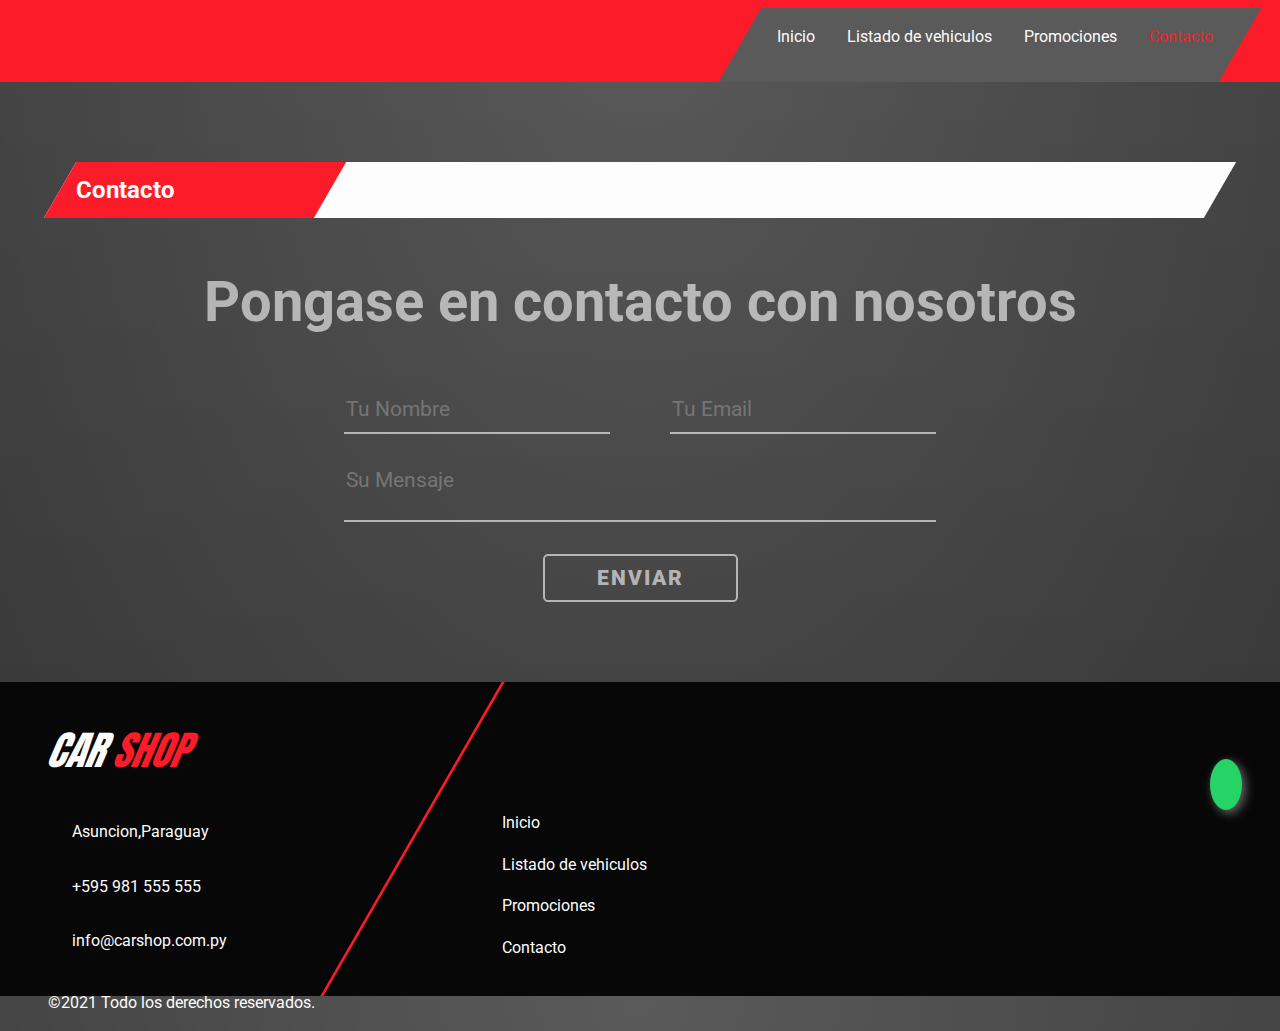
==== contacto.html @ c32739a7 "first commit" ====
<!DOCTYPE html>
<html lang="es">
<head>
    <meta charset="UTF-8">
    <meta http-equiv="X-UA-Compatible" content="IE=edge">
    <meta name="viewport" content="width=device-width, initial-scale=1.0">
        <!-- CSS -->
        <link rel="stylesheet" href="css/style.css" />
        <link rel="stylesheet" href="css/contact.css">

        <!-- FONTS -->
    
        <link rel="preconnect" href="https://fonts.gstatic.com" />
        <link
          href="https://fonts.googleapis.com/css2?family=Anton&family=Roboto:wght@400;900&display=swap"
          rel="stylesheet"
        />
    
        <!-- FONT AWESOME -->
        <link
          rel="stylesheet"
          href="https://cdnjs.cloudflare.com/ajax/libs/font-awesome/5.15.3/css/all.min.css"
          integrity="sha512-iBBXm8fW90+nuLcSKlbmrPcLa0OT92xO1BIsZ+ywDWZCvqsWgccV3gFoRBv0z+8dLJgyAHIhR35VZc2oM/gI1w=="
          crossorigin="anonymous"
        />
    <title>|Piston--Shop|</title>
</head>
<body>

    <header>
        <nav class="nav nav--contact">
          <ul class="nav__list">
            <li class="nav__item">
              <a href="index.html" class="nav__link">Inicio</a>
            </li>
            <li class="nav__item">
              <a href="#" class="nav__link">Listado de vehiculos</a>
            </li>
            <li class="nav__item">
              <a href="#" class="nav__link">Promociones</a>
            </li>
  
            <li class="nav__item">
              <a href="#" class="nav__link nav__link--current">Contacto</a>
            </li>
          </ul>
        </nav>
      </header>

      <section class="listSummary" id="home">
        
        <div class="line__title--container">
            <div class="line__title--wrapper">
              <h3 class="section__title section__title--list">Contacto</h3>
            </div>
          </div>
          <h1 class="section__title section__title--form">Pongase en contacto con nosotros</h1>
          <div class="form__contact--container">
              
              <form action="" class="form__contact">
                  <div class="form__inputs">
                      <div class="field__contact">
                  <label for="name" class="label-hidden">Nombre:</label>
                  <input type="text" placeholder="Tu Nombre" id="name">
                </div>
                <div class="field__contact">
                  <label for="email" class="label-hidden">Email:</label>
                  <input type="email" placeholder="Tu Email" id="email">
                </div>
                </div>
                <div class="field__contact field__contact--msg">
                  <label for="msg" class="label-hidden">Mensaje:</label>
                  <textarea placeholder="Su Mensaje" id="msg" ></textarea>
                </div>
                <div class="form___button--container">
                  <input class="btn btn--contact" type="button" value="Enviar">
                </div>
              </form>
          </div>
      </section>


      <footer>
        <div class="left__footer--container">
  
          <div class="logo__footer--container">
            <h1 class="logo logo--footer">
              CAR <span class="logo__red">SHOP</span>
            </h1>
          </div>
          <ul class="list__contact">
            <li class="item__contact">
              <i class="icon__footer fas fa-map-marker-alt"></i>Asuncion,Paraguay
            </li>
            <li class="item__contact">
              <i class="icon__footer fas fa-phone-alt"></i>+595 981 555 555
            </li>
            <li class="item__contact">
              <i class="icon__footer fas fa-envelope"></i>info@carshop.com.py
            </li>
          </ul>
          <div class="copyright--container">
            <p class="copyright__text">&copy2021 Todo los derechos reservados.</p>
          </div>
  
        </div>
  
        <div class="line__footer">
  
          <div class="right__footer--container">
  
            <div class="nav__footer--container">
              <ul class="nav__list list--footer">
                <li class="nav__item item--footer">
                  <a href="index.html" class="nav__link nav__link--footer">Inicio</a>
                </li>
                <li class="nav__item item--footer">
                  <a href="#" class="nav__link nav__link--footer"
                    >Listado de vehiculos</a
                  >
                </li>
                <li class="nav__item item--footer">
                  <a href="#" class="nav__link nav__link--footer">Promociones</a>
                </li>
  
                <li class="nav__item item--footer">
                  <a href="contacto.html" class="nav__link nav__link--footer">Contacto</a>
                </li>
              </ul>
            </div>
  
            <div class="social__media--container">
              <ul class="list--footer social__media--footer">
                <li class="item--footer social__media--item">
                  <a href="#" class="nav__link nav__link--footer"
                    ><i class="fab fa-facebook-square"></i
                  ></a>
                </li>
                <li class="item--footer social__media--item">
                  <a href="#" class="nav__link nav__link--footer"
                    ><i class="icon__footer--red fab fa-instagram-square"></i
                  ></a>
                </li>
                <li class="item--footer social__media--item">
                  <a href="#" class="nav__link nav__link--footer"
                    ><i class="fab fa-linkedin"></i
                  ></a>
                </li>
  
                <li class="item--footer social__media--item">
                  <a href="#" class="icon__footer--red nav__link nav__link--footer"
                    ><i class="fab fa-youtube-square"></i
                  ></a>
                </li>
              </ul>
            </div>
          </div>
        </div>
      </footer>
  
      <div class="popup__container--what">
        <i class="fab fa-whatsapp popup__icon--what"></i>
      </div>
</body>
</html>
---- css/style.css ----
*,
*::before,
*::after {
  box-sizing: border-box;
}

:root {
  --ff-primary: "Roboto", sans-serif;
  --ff-secondary: "Anton", sans-serif;

  --fw-reg: 400;
  --fw-bold: 900;
  --clr-dark-background: rgb(7, 7, 7);
  --clr-gray-background: rgb(90, 90, 90);
  --clr-light: #fdfdfd;
  --clr-form-contact:rgba(255, 255, 255, .6);
  --clr-dark: #0d0d0d;
  --clr-red: #fb1b29;
  --gradient-dark:linear-gradient(315deg, #000000 0%, #101010 74%);
  --fs-h1: 3rem;
  --fs-h2: 2.25rem;
  --fs-h3: 1.25rem;
  --fs-h4: 1.175rem;
  --fs-body: 1.125rem;
  --is-arrow: 1.1em;
  --bs-light: 0.25em 0.25em 0.75em rgba(255, 255, 255, 0.25),
    0.125em 0.125em 0.5em rgba(255, 255, 255, 0.2);
  --bs-dark: 0.25em 0.25em 0.75em rgba(0, 0, 0, 0.5),
    0.125em 0.125em 0.5em rgba(0, 0, 0, 0.25);
}

@media (min-width: 800px) {
  :root {
    --fs-h1: 3.5rem;
    --fs-h2: 3.75rem;
    --fs-h3: 1.5rem;
    --fs-h4: 1.25rem;
    --fs-body: 1rem;
    --is-arrow: 1.4em;
  }
}

/*General styles*/
html {
  scroll-behavior: smooth;
}

body {
  margin: 0;
  /* background-color: var(--clr-gray-background); */
  background: linear-gradient(
      to bottom,
      rgba(255, 255, 255, 0.15) 0%,
      rgba(0, 0, 0, 0.15) 100%
    ),
    radial-gradient(
        at top center,
        rgba(255, 255, 255, 0.4) 0%,
        rgba(0, 0, 0, 0.4) 120%
      )
      var(--clr-gray-background);
  background-blend-mode: multiply, multiply;

  color: var(--clr-light);
  font-family: var(--ff-primary);
  font-size: var(--fs-body);
  line-height: 1.6;
}
input[type='text'],
input[type='email'] ,
input[type='button'],
textarea{
  -webkit-appearance: none;
  -moz-appearance: none;
  font-family: inherit;
  font-size: 130%;
  width: 100%;
}
textarea{
  resize: none;
}
.label-hidden {
  border-width: 0 !important;
  clip: rect(1px, 1px, 1px, 1px) !important;
  height: 1px !important;
  overflow: hidden !important;
  padding: 0 !important;
  position: absolute !important;
  white-space: nowrap !important;
  width: 1px !important;
  display: none;
}
section {
  padding: 5em 3em;
  z-index: 10;
}

img {
  display: block;
  max-width: 100%;
}

strong {
  font-weight: var(--fw-bold);
}
a {
  color: inherit;
  text-decoration: none;
}

:focus {
  outline: 3px solid var(--clr-red);
  outline-offset: 3px;
}
.btn {
  display: inline-block;
  padding: 0.5em 2.5em;
  background: var(--clr-light);
  color: var(--clr-dark);
  text-decoration: none;
  cursor: pointer;
  font-size: 0.8rem;
  text-transform: uppercase;
  letter-spacing: 2px;
  font-weight: var(--fw-bold);
  transition: transform 200ms ease-in-out;
  border-radius: 0.4vw;
}
.btn:hover {
  transform: scale(1.1);
}

/*Letters*/

h1,
h2,
h3 {
  line-height: 1;
  margin: 0;
}

h1 {
  font-size: var(--fs-h1);
}
h2 {
  font-size: var(--fs-h2);
}
h3 {
  font-size: var(--fs-h3);
}
h4 {
  font-size: var(--fs-h4);
}

/* nav bar */
header {
  display: flex;
  justify-content: flex-end;
  padding: 0.5em 2.5em 0 0;
  background-color: var(--clr-red);
  align-items: flex-start;
}

.nav {
  display: flex;
  transform: translateX(100%);
  position: fixed;
  top: 0;
  bottom: 0;
  left: 0;
  right: 0;
  z-index: 100;
}

.nav,
.nav__list {
  list-style: none;
  display: flex;
  height: 100%;
  flex-direction: column;
  justify-content: space-evenly;
  align-items: center;
  margin: 0;
  padding: 0;
}
.nav__link {
  color: inherit;
  font-weight: var(--fw-bold);
  font-size: var(--fs-h2);
  text-decoration: none;
}

.nav__link:hover {
  opacity: 0.8;
}
.nav__link--current{
  color:var(--clr-red);
}

/*logo intro*/
.intro {
  background-color: var(--clr-dark-background);
background-image: var(--gradient-dark);
  height: 100vh;
}
.section__logo--intro {
  
  max-width: 500px;
  margin: 0 auto;
}
/*filters*/
.icon__filter--wrapper:hover{
  background-color:var(--clr-red);
  transform: scale(1.1,1.1) skewX(-30deg);
}
.icon__container:hover{
  
  color: var(--clr-red);
}


/*list vehicles*/

.car__list--container {
  display: grid;
  grid-template-columns: repeat(auto-fill, minmax(220px, 1fr));
  gap: 2rem;
  margin: 2em 0;
}

/*vehicle cards*/

.car__individual--container {
  background-color: var(--clr-light);
  box-shadow: var(--bs-dark);
  color: var(--clr-dark);
  margin: 0 auto;
  /* max-width: 400px; */
}
.car__img{
  min-height: 303px;
  object-fit: cover;
}
.car__individual--wrapper {
  display: flex;
  align-items: center;
  justify-content: space-between;
}
.car__individual--data {
  margin-left: 1em;
  display: flex;
  align-items: center;
  justify-content: space-around;
}
.car__individual--text {
  margin-left: 1em;
}
.car__individual--title {
  margin-top: 0.5em;
  margin-bottom: 0;
}
.car__individual--subtitle {
  color: var(--clr-gray-background);
  margin-top: 0;
}
.icon__card {
  padding: 0.3em;
  font-size: 1.25rem;
}

.icon__card--category {
  background-color: var(--clr-red);
  border-radius: 50%;
  color: var(--clr-light);
}
.icon__card--arrow {
  color: var(--clr-gray-background);
}

.car__individual--arrow {
  margin-right: 1em;
}

/*Popup whatsapp*/
.popup__container--what {
  position: fixed;
  box-shadow: var(--bs-light);
  border-radius: 100%;
  background-color: #25d366;
  right: 3%;
  bottom: 10%;
  z-index: 100;
  transition: background-color 1s linear;
}
.popup__icon--what {
  font-size: 2em;
  color: var(--clr-light);
  padding: 0.5em;
}
.popup__container--what:hover {
  background-color: #259366;
}

@media (min-width: 600px) {
  .nav-toggle {
    display: none;
  }
  .nav {
    position: relative;
    transform: translateX(0);
    background-image:var(--gradient-dark);
    transform: skewX(-30deg);
    padding: 1em;
  }
  .nav__list {
    flex-direction: row;
  }
  .nav__link {
    transform: skew(30deg);
    font-weight: var(--fw-reg);
    font-size: 1em;
    margin: 0 1em;
    margin-bottom: 1em;
    display: inline-block;
  }

  .logo {
    font-family: var(--ff-secondary);
    font-style: italic;
    transform: skewX(-10deg);
    font-weight: var(--fw-reg);
  }
  .logo--intro {
    font-size: 4.5rem;
    text-align: center;
  }
  .logo__red {
    color: var(--clr-red);
  }
  .section__subtitle--intro {
    margin: 1em 0 2.5em 0;
    text-align: center;
  }
  .filter__container--intro {
    display: flex;
    margin: 0 auto;
    width: 60%;
    justify-content: space-between;
    align-items: center;
    text-align: center;
  }
  .filter__line--intro {
    width: 30%;
    height: 2px;
    background-color: var(--clr-light);
  }

  .icons__container--intro {
    display: flex;
    justify-content: space-evenly;
  }

  .icon__filter--wrapper {
    box-shadow: var(--bs-light);
    padding: 1em;
    transform: skewX(-30deg);
    background-color: var(--clr-light);
    text-align: center;
    width: 100%;
    transition: transform 0.5s cubic-bezier(1, 0.43, 0.66, 1.29), background-color 0.5s linear;
    
    ;
  }
  .icon__container {
    width: 15%;
  }
  .icon__filter {
    transform: skewX(30deg);

    color: var(--clr-dark);
    font-size: 3rem;
  }
  .icon__title {
    text-align: center;
    margin-top: 0.5em;
  }

  .line__title--container {
    transform: skewX(-30deg);
    width: 98%;
    margin: 0 auto;
    background-color: var(--clr-light);
  }
  .line__title--wrapper {
    width: fit-content;
    background-color: var(--clr-red);
    min-width: 270px;
    padding: 1em;
  }
  .section__title--list {
    transform: skewX(30deg);
  }

  /*car list*/

  .car__list--container {
    grid-template-columns: repeat(auto-fill, minmax(350px, 1fr));
  }

  /*footer*/
  footer {
 
/* background-image: linear-gradient(135deg, #1a1a1a 0%, #070707 100%); */

     background-color: var(--clr-dark-background); 
    display: flex;
    justify-content: space-between;
    padding: 3em 3em 1em 3em;
    min-height: 300px;
  }

  .logo--footer {
    font-size: 2.5rem;
    margin-bottom: 1em;
  }
  .left__footer--container {
    display: flex;
    flex-direction: column;
    justify-content: space-between;
    height: 250px;
    flex-grow: 1;
  }
  .list__contact {
    list-style: none;
    display: flex;
    flex-direction: column;
    justify-content: space-between;
    margin: 0;
    padding: 0;
  }
  .item__contact {
    margin-bottom: 1em;
  }
  .icon__footer {
    margin-right: 1em;
    font-size: 1.5rem;
  }
  .line__footer {
    transform: skewX(-30deg);
    border-left: 3px var(--clr-red) solid;
    margin: -3em 0 -1em 0;
    position: relative;
    right: 2.7em;
    flex-grow: 2;
  }

  .right__footer--container {
    margin-top: 0em;
    transform: skewX(30deg);
    display: flex;
    justify-content: space-evenly;
    padding-top: 8em;
    width: 90%;
  }

  .list--footer {
    flex-direction: column;
    list-style: none;
    justify-content: flex-start;
    align-items: flex-start;
  }
  .nav__link--footer {
    transform: skewX(0deg);
  }
  .social__media--footer{
    
    list-style: none;
    display: flex;
    height: 100%;
    flex-direction: row;
    justify-content: space-evenly;
    align-items: center;
    margin: 0;
    padding: 0;
  }
  .social__media--item {
    font-size: 2.5rem;
  }
  .icon__footer--red{
    color:var(--clr-red);
  }
}
---- css/contact.css ----
.nav--contact{
    background-image: none;
    background-color: var(--clr-gray-background);
}
.section__title--form{
    text-align: center;
    margin:1em 0;
    color: var(--clr-form-contact);
}

.form__contact--container{ 
    margin-top:3em 
    
}
.form__contact{
    display: flex;
    flex-direction: column;
    align-items: center;
    justify-content: center;
    width: 50%;
    margin:0 auto;
    /* height: 25em; */
    
}
.form__inputs,
.form__msg{
   display: flex;
   width: 100%;
}
.form__inputs{
    justify-content: space-between;
}

.field__contact{
    width:45%;
    height: 3em;
}
.field__contact--msg{
    margin-top: 2em;
    justify-content: center;
    width: 100%;
    height: 3.5em;
}
.field__contact input,
.field__contact textarea{
    border  : none;
    color:var(--clr-light);
    margin  : 0;
    width   : 100%;
    height: 100%;
    background : none;
    border-bottom:2px solid var(--clr-form-contact);
}
.form___button--container{
    margin-top: 2em;
}
.btn--contact{
    background-color: transparent;
    border:2px solid var(--clr-form-contact);
    color:var(--clr-form-contact);
}
.btn--contact:hover,
.field__contact input:hover,
.field__contact textarea:hover,
.field__contact--msg:hover,.btn--contact:focus,
.field__contact input:focus,
.field__contact textarea:focus,
.field__contact--msg:focus{
    border-color: rgba(255, 255, 255, 1);
    outline: 0;
    outline-offset: 0;
}
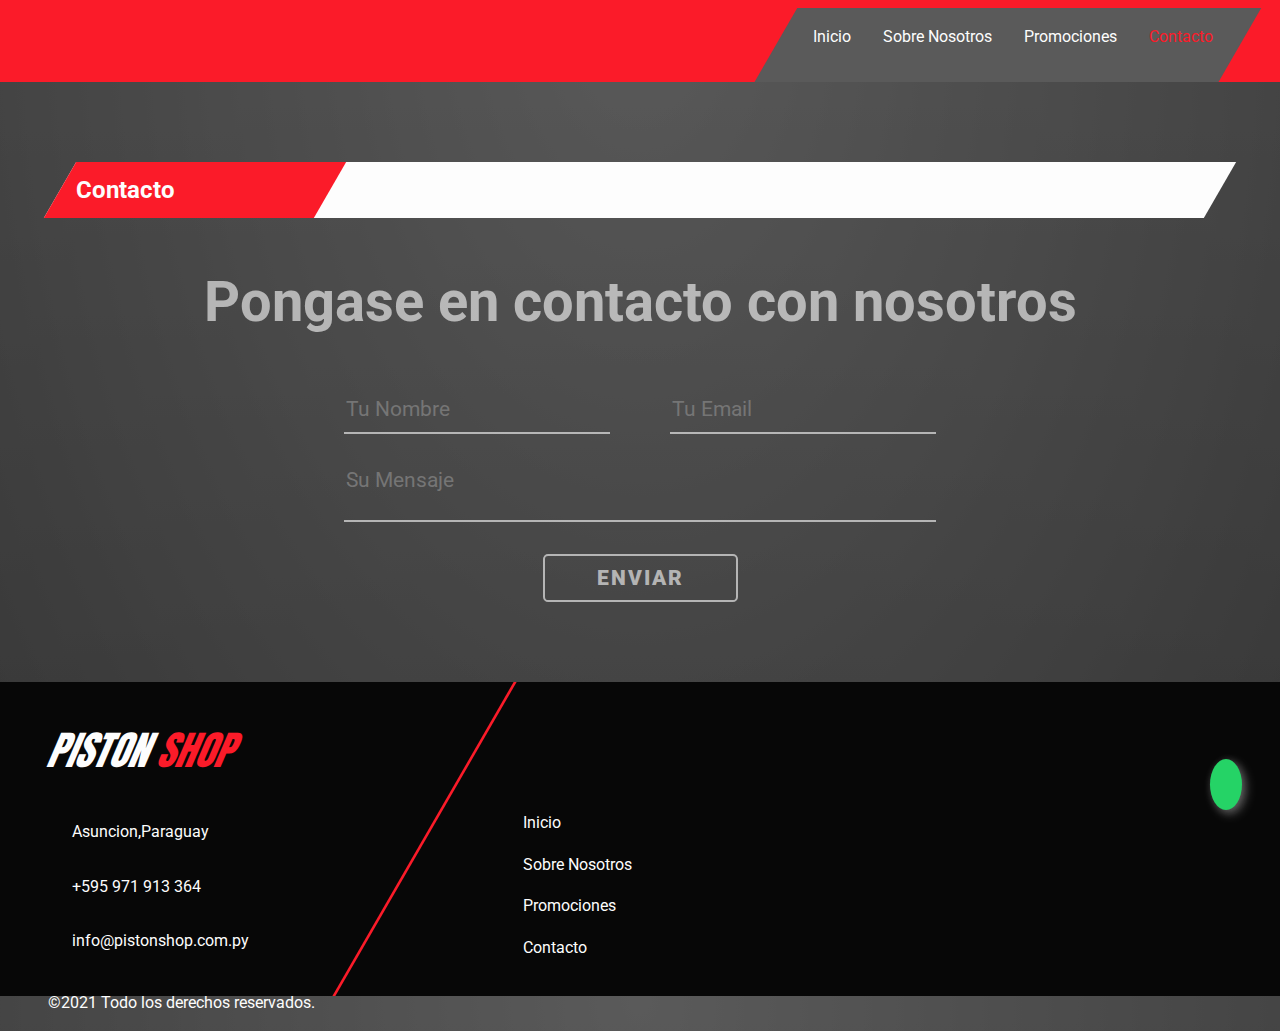
==== commit ed7a4f77: "add effects in cart on hover" ====
--- a/contacto.html
+++ b/contacto.html
@@ -1,165 +1,174 @@
 <!DOCTYPE html>
 <html lang="es">
-<head>
-    <meta charset="UTF-8">
-    <meta http-equiv="X-UA-Compatible" content="IE=edge">
-    <meta name="viewport" content="width=device-width, initial-scale=1.0">
-        <!-- CSS -->
-        <link rel="stylesheet" href="css/style.css" />
-        <link rel="stylesheet" href="css/contact.css">
+  <head>
+    <meta charset="UTF-8" />
+    <meta http-equiv="X-UA-Compatible" content="IE=edge" />
+    <meta name="viewport" content="width=device-width, initial-scale=1.0" />
+    <!-- CSS -->
+    <link rel="stylesheet" href="css/style.css" />
+    <link rel="stylesheet" href="css/contact.css" />
 
-        <!-- FONTS -->
-    
-        <link rel="preconnect" href="https://fonts.gstatic.com" />
-        <link
-          href="https://fonts.googleapis.com/css2?family=Anton&family=Roboto:wght@400;900&display=swap"
-          rel="stylesheet"
-        />
-    
-        <!-- FONT AWESOME -->
-        <link
-          rel="stylesheet"
-          href="https://cdnjs.cloudflare.com/ajax/libs/font-awesome/5.15.3/css/all.min.css"
-          integrity="sha512-iBBXm8fW90+nuLcSKlbmrPcLa0OT92xO1BIsZ+ywDWZCvqsWgccV3gFoRBv0z+8dLJgyAHIhR35VZc2oM/gI1w=="
-          crossorigin="anonymous"
-        />
+    <!-- FONTS -->
+
+    <link rel="preconnect" href="https://fonts.gstatic.com" />
+    <link
+      href="https://fonts.googleapis.com/css2?family=Anton&family=Roboto:wght@400;900&display=swap"
+      rel="stylesheet"
+    />
+
+    <!-- FONT AWESOME -->
+    <link
+      rel="stylesheet"
+      href="https://cdnjs.cloudflare.com/ajax/libs/font-awesome/5.15.3/css/all.min.css"
+      integrity="sha512-iBBXm8fW90+nuLcSKlbmrPcLa0OT92xO1BIsZ+ywDWZCvqsWgccV3gFoRBv0z+8dLJgyAHIhR35VZc2oM/gI1w=="
+      crossorigin="anonymous"
+    />
     <title>|Piston--Shop|</title>
-</head>
-<body>
+  </head>
+  <body>
+    <header>
+      <nav class="nav nav--contact">
+        <ul class="nav__list">
+          <li class="nav__item">
+            <a href="index.html" class="nav__link">Inicio</a>
+          </li>
+          <li class="nav__item">
+            <a href="#" class="nav__link">Sobre Nosotros</a>
+          </li>
+          <li class="nav__item">
+            <a href="#" class="nav__link">Promociones</a>
+          </li>
 
-    <header>
-        <nav class="nav nav--contact">
-          <ul class="nav__list">
-            <li class="nav__item">
-              <a href="index.html" class="nav__link">Inicio</a>
-            </li>
-            <li class="nav__item">
-              <a href="#" class="nav__link">Listado de vehiculos</a>
-            </li>
-            <li class="nav__item">
-              <a href="#" class="nav__link">Promociones</a>
-            </li>
-  
-            <li class="nav__item">
-              <a href="#" class="nav__link nav__link--current">Contacto</a>
-            </li>
-          </ul>
-        </nav>
-      </header>
+          <li class="nav__item">
+            <a href="contacto.html" class="nav__link nav__link--current"
+              >Contacto</a
+            >
+          </li>
+        </ul>
+      </nav>
+    </header>
 
-      <section class="listSummary" id="home">
-        
-        <div class="line__title--container">
-            <div class="line__title--wrapper">
-              <h3 class="section__title section__title--list">Contacto</h3>
+    <section class="listSummary" id="home">
+      <div class="line__title--container">
+        <div class="line__title--wrapper">
+          <h3 class="section__title section__title--list">Contacto</h3>
+        </div>
+      </div>
+      <h1 class="section__title section__title--form">
+        Pongase en contacto con nosotros
+      </h1>
+      <div class="form__contact--container">
+        <form action="" class="form__contact">
+          <div class="form__inputs">
+            <div class="field__contact">
+              <label for="name" class="label-hidden">Nombre:</label>
+              <input type="text" placeholder="Tu Nombre" id="name" />
+            </div>
+            <div class="field__contact">
+              <label for="email" class="label-hidden">Email:</label>
+              <input type="email" placeholder="Tu Email" id="email" />
             </div>
           </div>
-          <h1 class="section__title section__title--form">Pongase en contacto con nosotros</h1>
-          <div class="form__contact--container">
-              
-              <form action="" class="form__contact">
-                  <div class="form__inputs">
-                      <div class="field__contact">
-                  <label for="name" class="label-hidden">Nombre:</label>
-                  <input type="text" placeholder="Tu Nombre" id="name">
-                </div>
-                <div class="field__contact">
-                  <label for="email" class="label-hidden">Email:</label>
-                  <input type="email" placeholder="Tu Email" id="email">
-                </div>
-                </div>
-                <div class="field__contact field__contact--msg">
-                  <label for="msg" class="label-hidden">Mensaje:</label>
-                  <textarea placeholder="Su Mensaje" id="msg" ></textarea>
-                </div>
-                <div class="form___button--container">
-                  <input class="btn btn--contact" type="button" value="Enviar">
-                </div>
-              </form>
+          <div class="field__contact field__contact--msg">
+            <label for="msg" class="label-hidden">Mensaje:</label>
+            <textarea placeholder="Su Mensaje" id="msg"></textarea>
           </div>
-      </section>
+          <div class="form___button--container">
+            <input class="btn btn--contact" type="button" value="Enviar" />
+          </div>
+        </form>
+      </div>
+    </section>
 
+    <footer>
+      <div class="left__footer--container">
+        <div class="logo__footer--container">
+          <h1 class="logo logo--footer">
+            PISTON <span class="logo__red">SHOP</span>
+          </h1>
+        </div>
+        <ul class="list__contact">
+          <li class="item__contact">
+            <i class="icon__footer fas fa-map-marker-alt"></i>Asuncion,Paraguay
+          </li>
+          <li class="item__contact">
+            <i class="icon__footer fas fa-phone-alt"></i>+595 971 913 364
+          </li>
+          <li class="item__contact">
+            <i class="icon__footer fas fa-envelope"></i>info@pistonshop.com.py
+          </li>
+        </ul>
+        <div class="copyright--container">
+          <p class="copyright__text">&copy2021 Todo los derechos reservados.</p>
+        </div>
+      </div>
 
-      <footer>
-        <div class="left__footer--container">
-  
-          <div class="logo__footer--container">
-            <h1 class="logo logo--footer">
-              CAR <span class="logo__red">SHOP</span>
-            </h1>
+      <div class="line__footer">
+        <div class="right__footer--container">
+          <div class="nav__footer--container">
+            <ul class="nav__list list--footer">
+              <li class="nav__item item--footer">
+                <a href="index.html" class="nav__link nav__link--footer"
+                  >Inicio</a
+                >
+              </li>
+              <li class="nav__item item--footer">
+                <a href="#" class="nav__link nav__link--footer"
+                  >Sobre Nosotros</a
+                >
+              </li>
+              <li class="nav__item item--footer">
+                <a href="#" class="nav__link nav__link--footer">Promociones</a>
+              </li>
+
+              <li class="nav__item item--footer">
+                <a href="contacto.html" class="nav__link nav__link--footer"
+                  >Contacto</a
+                >
+              </li>
+            </ul>
           </div>
-          <ul class="list__contact">
-            <li class="item__contact">
-              <i class="icon__footer fas fa-map-marker-alt"></i>Asuncion,Paraguay
-            </li>
-            <li class="item__contact">
-              <i class="icon__footer fas fa-phone-alt"></i>+595 981 555 555
-            </li>
-            <li class="item__contact">
-              <i class="icon__footer fas fa-envelope"></i>info@carshop.com.py
-            </li>
-          </ul>
-          <div class="copyright--container">
-            <p class="copyright__text">&copy2021 Todo los derechos reservados.</p>
-          </div>
-  
-        </div>
-  
-        <div class="line__footer">
-  
-          <div class="right__footer--container">
-  
-            <div class="nav__footer--container">
-              <ul class="nav__list list--footer">
-                <li class="nav__item item--footer">
-                  <a href="index.html" class="nav__link nav__link--footer">Inicio</a>
-                </li>
-                <li class="nav__item item--footer">
-                  <a href="#" class="nav__link nav__link--footer"
-                    >Listado de vehiculos</a
-                  >
-                </li>
-                <li class="nav__item item--footer">
-                  <a href="#" class="nav__link nav__link--footer">Promociones</a>
-                </li>
-  
-                <li class="nav__item item--footer">
-                  <a href="contacto.html" class="nav__link nav__link--footer">Contacto</a>
-                </li>
-              </ul>
-            </div>
-  
-            <div class="social__media--container">
-              <ul class="list--footer social__media--footer">
-                <li class="item--footer social__media--item">
-                  <a href="#" class="nav__link nav__link--footer"
-                    ><i class="fab fa-facebook-square"></i
-                  ></a>
-                </li>
-                <li class="item--footer social__media--item">
-                  <a href="#" class="nav__link nav__link--footer"
-                    ><i class="icon__footer--red fab fa-instagram-square"></i
-                  ></a>
-                </li>
-                <li class="item--footer social__media--item">
-                  <a href="#" class="nav__link nav__link--footer"
-                    ><i class="fab fa-linkedin"></i
-                  ></a>
-                </li>
-  
-                <li class="item--footer social__media--item">
-                  <a href="#" class="icon__footer--red nav__link nav__link--footer"
-                    ><i class="fab fa-youtube-square"></i
-                  ></a>
-                </li>
-              </ul>
-            </div>
+
+          <div class="social__media--container">
+            <ul class="list--footer social__media--footer">
+              <li class="item--footer social__media--item">
+                <a href="#" class="nav__link nav__link--footer">
+                  <i class="fab fa-facebook-square"></i
+                ></a>
+              </li>
+              <li class="item--footer social__media--item">
+                <a
+                  href="https://www.instagram.com/pistonshoppy/"
+                  class="nav__link nav__link--footer"
+                  target="_blank"
+                >
+                  <i class="icon__footer--red fab fa-instagram-square"></i
+                ></a>
+              </li>
+              <li class="item--footer social__media--item">
+                <a href="#" class="nav__link nav__link--footer">
+                  <i class="fab fa-linkedin"></i
+                ></a>
+              </li>
+
+              <li class="item--footer social__media--item">
+                <a
+                  href="#"
+                  class="icon__footer--red nav__link nav__link--footer"
+                >
+                  <i class="fab fa-youtube-square"></i
+                ></a>
+              </li>
+            </ul>
           </div>
         </div>
-      </footer>
-  
-      <div class="popup__container--what">
+      </div>
+    </footer>
+
+    <div class="popup__container--what">
+      <a href="https://wa.link/f20575" target="_blank">
         <i class="fab fa-whatsapp popup__icon--what"></i>
-      </div>
-</body>
-</html>+      </a>
+    </div>
+  </body>
+</html>
--- a/css/style.css
+++ b/css/style.css
@@ -13,10 +13,10 @@
   --clr-dark-background: rgb(7, 7, 7);
   --clr-gray-background: rgb(90, 90, 90);
   --clr-light: #fdfdfd;
-  --clr-form-contact:rgba(255, 255, 255, .6);
+  --clr-form-contact: rgba(255, 255, 255, 0.6);
   --clr-dark: #0d0d0d;
   --clr-red: #fb1b29;
-  --gradient-dark:linear-gradient(315deg, #000000 0%, #101010 74%);
+  --gradient-dark: linear-gradient(315deg, #000000 0%, #101010 74%);
   --fs-h1: 3rem;
   --fs-h2: 2.25rem;
   --fs-h3: 1.25rem;
@@ -27,6 +27,8 @@
     0.125em 0.125em 0.5em rgba(255, 255, 255, 0.2);
   --bs-dark: 0.25em 0.25em 0.75em rgba(0, 0, 0, 0.5),
     0.125em 0.125em 0.5em rgba(0, 0, 0, 0.25);
+  --bs-dark-hover: 0.25em 0.25em 0.75em rgba(0, 0, 0, 0.85),
+    0.125em 0.125em 0.5em rgba(0, 0, 0, 1);
 }
 
 @media (min-width: 800px) {
@@ -47,7 +49,6 @@
 
 body {
   margin: 0;
-  /* background-color: var(--clr-gray-background); */
   background: linear-gradient(
       to bottom,
       rgba(255, 255, 255, 0.15) 0%,
@@ -66,30 +67,22 @@
   font-size: var(--fs-body);
   line-height: 1.6;
 }
-input[type='text'],
-input[type='email'] ,
-input[type='button'],
-textarea{
+
+input[type="text"],
+input[type="email"],
+input[type="button"],
+textarea {
   -webkit-appearance: none;
   -moz-appearance: none;
   font-family: inherit;
   font-size: 130%;
   width: 100%;
 }
-textarea{
+
+textarea {
   resize: none;
 }
-.label-hidden {
-  border-width: 0 !important;
-  clip: rect(1px, 1px, 1px, 1px) !important;
-  height: 1px !important;
-  overflow: hidden !important;
-  padding: 0 !important;
-  position: absolute !important;
-  white-space: nowrap !important;
-  width: 1px !important;
-  display: none;
-}
+
 section {
   padding: 5em 3em;
   z-index: 10;
@@ -129,6 +122,17 @@
 .btn:hover {
   transform: scale(1.1);
 }
+.label-hidden {
+  border-width: 0 !important;
+  clip: rect(1px, 1px, 1px, 1px) !important;
+  height: 1px !important;
+  overflow: hidden !important;
+  padding: 0 !important;
+  position: absolute !important;
+  white-space: nowrap !important;
+  width: 1px !important;
+  display: none;
+}
 
 /*Letters*/
 
@@ -193,31 +197,29 @@
 .nav__link:hover {
   opacity: 0.8;
 }
-.nav__link--current{
-  color:var(--clr-red);
+.nav__link--current {
+  color: var(--clr-red);
 }
 
 /*logo intro*/
+
 .intro {
   background-color: var(--clr-dark-background);
-background-image: var(--gradient-dark);
+  background-image: var(--gradient-dark);
   height: 100vh;
 }
 .section__logo--intro {
-  
   max-width: 500px;
   margin: 0 auto;
 }
+
 /*filters*/
-.icon__filter--wrapper:hover{
-  background-color:var(--clr-red);
-  transform: scale(1.1,1.1) skewX(-30deg);
-}
-.icon__container:hover{
-  
+.icon__filter--wrapper:hover {
+  background-color: var(--clr-red);
+}
+.icon__container:hover {
   color: var(--clr-red);
 }
-
 
 /*list vehicles*/
 
@@ -228,18 +230,25 @@
   margin: 2em 0;
 }
 
-/*vehicle cards*/
+/*vehicle card*/
 
 .car__individual--container {
   background-color: var(--clr-light);
   box-shadow: var(--bs-dark);
   color: var(--clr-dark);
   margin: 0 auto;
-  /* max-width: 400px; */
-}
-.car__img{
+  width: 100%;
+  transition: box-shadow 0.2s linear;
+}
+.car__img--container {
+  overflow: hidden;
+  background-color: var(--clr-dark);
+}
+.car__img {
   min-height: 303px;
   object-fit: cover;
+  width: 100%;
+  transition: transform 1s linear, opacity 1s linear, object-position 1s linear;
 }
 .car__individual--wrapper {
   display: flex;
@@ -273,15 +282,21 @@
   border-radius: 50%;
   color: var(--clr-light);
 }
-.icon__card--arrow {
-  color: var(--clr-gray-background);
-}
-
-.car__individual--arrow {
-  margin-right: 1em;
+.car__individual--container:hover {
+  box-shadow: var(--bs-dark-hover);
+}
+
+.car__img--container:hover {
+  background-color: var(--clr-red);
+}
+.car__img:hover {
+  object-position: right top;
+  opacity: 0.9;
+  transform: scale(1.1);
 }
 
 /*Popup whatsapp*/
+
 .popup__container--what {
   position: fixed;
   box-shadow: var(--bs-light);
@@ -308,7 +323,7 @@
   .nav {
     position: relative;
     transform: translateX(0);
-    background-image:var(--gradient-dark);
+    background-image: var(--gradient-dark);
     transform: skewX(-30deg);
     padding: 1em;
   }
@@ -367,9 +382,7 @@
     background-color: var(--clr-light);
     text-align: center;
     width: 100%;
-    transition: transform 0.5s cubic-bezier(1, 0.43, 0.66, 1.29), background-color 0.5s linear;
-    
-    ;
+    transition: background-color 0.5s linear;
   }
   .icon__container {
     width: 15%;
@@ -409,10 +422,7 @@
 
   /*footer*/
   footer {
- 
-/* background-image: linear-gradient(135deg, #1a1a1a 0%, #070707 100%); */
-
-     background-color: var(--clr-dark-background); 
+    background-color: var(--clr-dark-background);
     display: flex;
     justify-content: space-between;
     padding: 3em 3em 1em 3em;
@@ -472,8 +482,7 @@
   .nav__link--footer {
     transform: skewX(0deg);
   }
-  .social__media--footer{
-    
+  .social__media--footer {
     list-style: none;
     display: flex;
     height: 100%;
@@ -486,7 +495,7 @@
   .social__media--item {
     font-size: 2.5rem;
   }
-  .icon__footer--red{
-    color:var(--clr-red);
-  }
-}
+  .icon__footer--red {
+    color: var(--clr-red);
+  }
+}
--- a/css/contact.css
+++ b/css/contact.css
@@ -1,75 +1,70 @@
-
-.nav--contact{
-    background-image: none;
-    background-color: var(--clr-gray-background);
+.nav--contact {
+  background-image: none;
+  background-color: var(--clr-gray-background);
 }
-.section__title--form{
-    text-align: center;
-    margin:1em 0;
-    color: var(--clr-form-contact);
+.section__title--form {
+  text-align: center;
+  margin: 1em 0;
+  color: var(--clr-form-contact);
 }
 
-.form__contact--container{ 
-    margin-top:3em 
-    
+.form__contact--container {
+  margin-top: 3em;
 }
-.form__contact{
-    display: flex;
-    flex-direction: column;
-    align-items: center;
-    justify-content: center;
-    width: 50%;
-    margin:0 auto;
-    /* height: 25em; */
-    
+.form__contact {
+  display: flex;
+  flex-direction: column;
+  align-items: center;
+  justify-content: center;
+  width: 50%;
+  margin: 0 auto;
 }
 .form__inputs,
-.form__msg{
-   display: flex;
-   width: 100%;
+.form__msg {
+  display: flex;
+  width: 100%;
 }
-.form__inputs{
-    justify-content: space-between;
+.form__inputs {
+  justify-content: space-between;
 }
 
-.field__contact{
-    width:45%;
-    height: 3em;
+.field__contact {
+  width: 45%;
+  height: 3em;
 }
-.field__contact--msg{
-    margin-top: 2em;
-    justify-content: center;
-    width: 100%;
-    height: 3.5em;
+.field__contact--msg {
+  margin-top: 2em;
+  justify-content: center;
+  width: 100%;
+  height: 3.5em;
 }
 .field__contact input,
-.field__contact textarea{
-    border  : none;
-    color:var(--clr-light);
-    margin  : 0;
-    width   : 100%;
-    height: 100%;
-    background : none;
-    border-bottom:2px solid var(--clr-form-contact);
+.field__contact textarea {
+  border: none;
+  color: var(--clr-light);
+  margin: 0;
+  width: 100%;
+  height: 100%;
+  background: none;
+  border-bottom: 2px solid var(--clr-form-contact);
 }
-.form___button--container{
-    margin-top: 2em;
+.form___button--container {
+  margin-top: 2em;
 }
-.btn--contact{
-    background-color: transparent;
-    border:2px solid var(--clr-form-contact);
-    color:var(--clr-form-contact);
+.btn--contact {
+  background-color: transparent;
+  border: 2px solid var(--clr-form-contact);
+  color: var(--clr-form-contact);
 }
 .btn--contact:hover,
 .field__contact input:hover,
 .field__contact textarea:hover,
-.field__contact--msg:hover,.btn--contact:focus,
+.field__contact--msg:hover,
+.btn--contact:focus,
 .field__contact input:focus,
 .field__contact textarea:focus,
-.field__contact--msg:focus{
-    border-color: rgba(255, 255, 255, 1);
-    outline: 0;
-    outline-offset: 0;
+.field__contact--msg:focus {
+  border-color: rgba(255, 255, 255, 1);
+  outline: 0;
+  outline-offset: 0;
 }
-
-
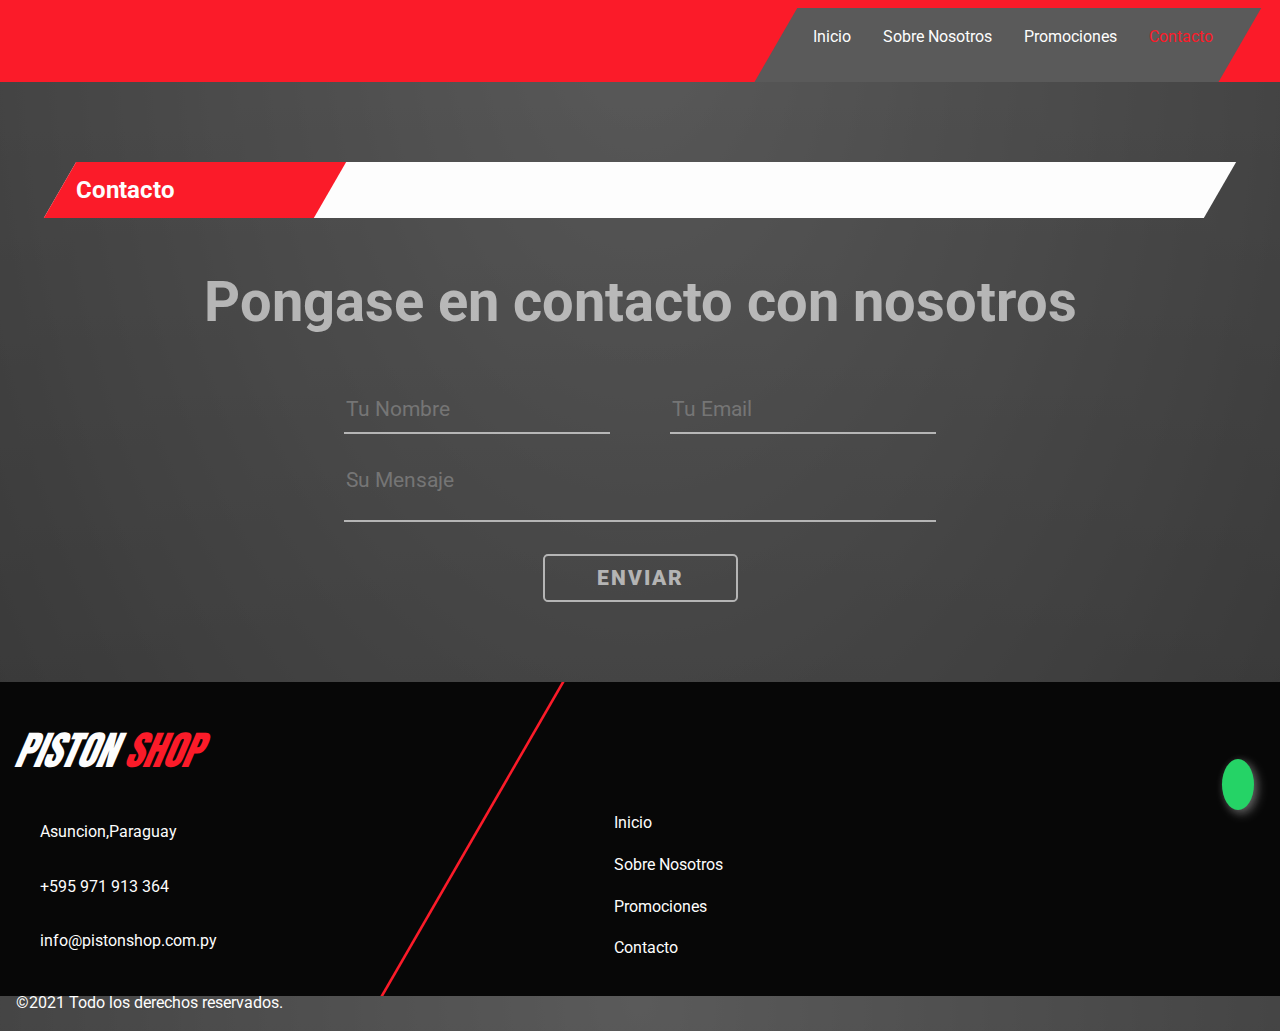
==== commit c26c02e4: "fixing view on minor screen size of laptop" ====
--- a/contacto.html
+++ b/contacto.html
@@ -103,64 +103,58 @@
         </div>
       </div>
 
-      <div class="line__footer">
-        <div class="right__footer--container">
-          <div class="nav__footer--container">
-            <ul class="nav__list list--footer">
-              <li class="nav__item item--footer">
-                <a href="index.html" class="nav__link nav__link--footer"
-                  >Inicio</a
-                >
-              </li>
-              <li class="nav__item item--footer">
-                <a href="#" class="nav__link nav__link--footer"
-                  >Sobre Nosotros</a
-                >
-              </li>
-              <li class="nav__item item--footer">
-                <a href="#" class="nav__link nav__link--footer">Promociones</a>
-              </li>
+      <div class="line__footer"></div>
+      <div class="right__footer--container">
+        <div class="nav__footer--container">
+          <ul class="nav__list list--footer">
+            <li class="nav__item item--footer">
+              <a href="index.html" class="nav__link nav__link--footer"
+                >Inicio</a
+              >
+            </li>
+            <li class="nav__item item--footer">
+              <a href="#" class="nav__link nav__link--footer">Sobre Nosotros</a>
+            </li>
+            <li class="nav__item item--footer">
+              <a href="#" class="nav__link nav__link--footer">Promociones</a>
+            </li>
 
-              <li class="nav__item item--footer">
-                <a href="contacto.html" class="nav__link nav__link--footer"
-                  >Contacto</a
-                >
-              </li>
-            </ul>
-          </div>
+            <li class="nav__item item--footer">
+              <a href="contacto.html" class="nav__link nav__link--footer"
+                >Contacto</a
+              >
+            </li>
+          </ul>
+        </div>
 
-          <div class="social__media--container">
-            <ul class="list--footer social__media--footer">
-              <li class="item--footer social__media--item">
-                <a href="#" class="nav__link nav__link--footer">
-                  <i class="fab fa-facebook-square"></i
-                ></a>
-              </li>
-              <li class="item--footer social__media--item">
-                <a
-                  href="https://www.instagram.com/pistonshoppy/"
-                  class="nav__link nav__link--footer"
-                  target="_blank"
-                >
-                  <i class="icon__footer--red fab fa-instagram-square"></i
-                ></a>
-              </li>
-              <li class="item--footer social__media--item">
-                <a href="#" class="nav__link nav__link--footer">
-                  <i class="fab fa-linkedin"></i
-                ></a>
-              </li>
+        <div class="social__media--container">
+          <ul class="list--footer social__media--footer">
+            <li class="item--footer social__media--item">
+              <a href="#" class="nav__link nav__link--footer">
+                <i class="fab fa-facebook-square"></i
+              ></a>
+            </li>
+            <li class="item--footer social__media--item">
+              <a
+                href="https://www.instagram.com/pistonshoppy/"
+                class="nav__link nav__link--footer"
+                target="_blank"
+              >
+                <i class="icon__footer--red fab fa-instagram-square"></i
+              ></a>
+            </li>
+            <li class="item--footer social__media--item">
+              <a href="#" class="nav__link nav__link--footer">
+                <i class="fab fa-linkedin"></i
+              ></a>
+            </li>
 
-              <li class="item--footer social__media--item">
-                <a
-                  href="#"
-                  class="icon__footer--red nav__link nav__link--footer"
-                >
-                  <i class="fab fa-youtube-square"></i
-                ></a>
-              </li>
-            </ul>
-          </div>
+            <li class="item--footer social__media--item">
+              <a href="#" class="icon__footer--red nav__link nav__link--footer">
+                <i class="fab fa-youtube-square"></i
+              ></a>
+            </li>
+          </ul>
         </div>
       </div>
     </footer>
--- a/css/style.css
+++ b/css/style.css
@@ -302,7 +302,7 @@
   box-shadow: var(--bs-light);
   border-radius: 100%;
   background-color: #25d366;
-  right: 3%;
+  right: 2vw;
   bottom: 10%;
   z-index: 100;
   transition: background-color 1s linear;
@@ -425,8 +425,8 @@
     background-color: var(--clr-dark-background);
     display: flex;
     justify-content: space-between;
-    padding: 3em 3em 1em 3em;
-    min-height: 300px;
+    padding: 3em 1em 1em 1em;
+    /* min-height: 300px; */
   }
 
   .logo--footer {
@@ -438,7 +438,7 @@
     flex-direction: column;
     justify-content: space-between;
     height: 250px;
-    flex-grow: 1;
+    width: 28vw;
   }
   .list__contact {
     list-style: none;
@@ -460,17 +460,15 @@
     border-left: 3px var(--clr-red) solid;
     margin: -3em 0 -1em 0;
     position: relative;
-    right: 2.7em;
-    flex-grow: 2;
+    left: 3%;
   }
 
   .right__footer--container {
     margin-top: 0em;
-    transform: skewX(30deg);
     display: flex;
     justify-content: space-evenly;
-    padding-top: 8em;
-    width: 90%;
+    padding-top: 5em;
+    width: 60vw;
   }
 
   .list--footer {
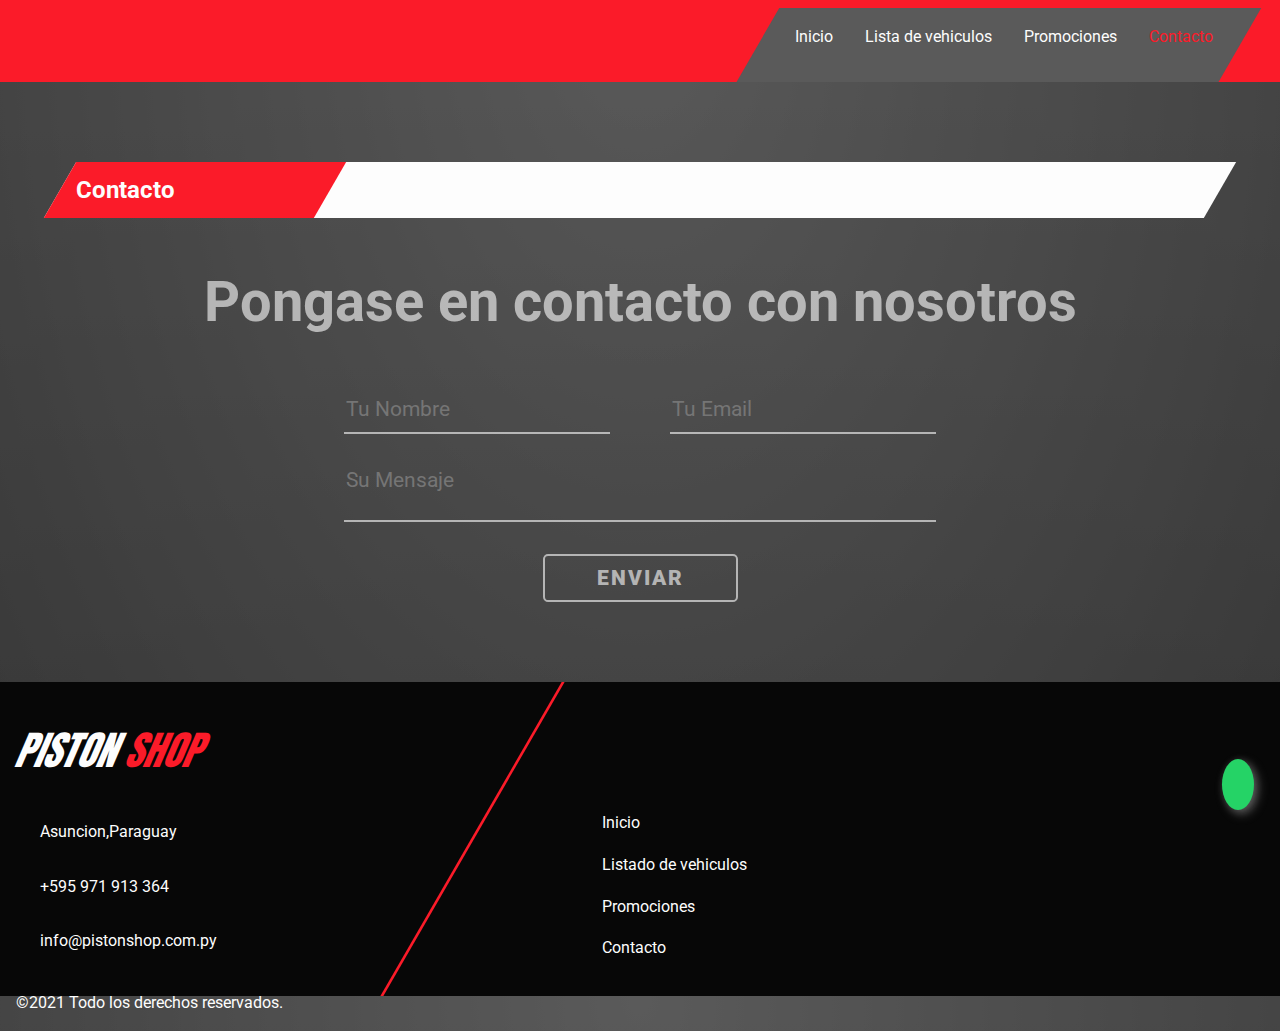
==== commit f27794da: "format code" ====
--- a/contacto.html
+++ b/contacto.html
@@ -27,16 +27,18 @@
   </head>
   <body>
     <header>
-      <nav class="nav nav--contact">
+      <nav class="nav nav__alt">
         <ul class="nav__list">
           <li class="nav__item">
             <a href="index.html" class="nav__link">Inicio</a>
           </li>
           <li class="nav__item">
-            <a href="#" class="nav__link">Sobre Nosotros</a>
+            <a href="index.html#list_summary" class="nav__link"
+              >Lista de vehiculos</a
+            >
           </li>
           <li class="nav__item">
-            <a href="#" class="nav__link">Promociones</a>
+            <a href="promo.html" class="nav__link">Promociones</a>
           </li>
 
           <li class="nav__item">
@@ -48,7 +50,7 @@
       </nav>
     </header>
 
-    <section class="listSummary" id="home">
+    <section class="contact" id="contact">
       <div class="line__title--container">
         <div class="line__title--wrapper">
           <h3 class="section__title section__title--list">Contacto</h3>
@@ -113,10 +115,16 @@
               >
             </li>
             <li class="nav__item item--footer">
-              <a href="#" class="nav__link nav__link--footer">Sobre Nosotros</a>
+              <a
+                href="index.html#list_summary"
+                class="nav__link nav__link--footer"
+                >Listado de vehiculos</a
+              >
             </li>
             <li class="nav__item item--footer">
-              <a href="#" class="nav__link nav__link--footer">Promociones</a>
+              <a href="promo.html" class="nav__link nav__link--footer"
+                >Promociones</a
+              >
             </li>
 
             <li class="nav__item item--footer">
--- a/css/style.css
+++ b/css/style.css
@@ -23,8 +23,8 @@
   --fs-h4: 1.175rem;
   --fs-body: 1.125rem;
   --is-arrow: 1.1em;
-  --bs-light: 0.25em 0.25em 0.75em rgba(255, 255, 255, 0.25),
-    0.125em 0.125em 0.5em rgba(255, 255, 255, 0.2);
+  --bs-light: 0.25em 0.25em 0.75em rgba(245, 245, 245, 0.25),
+    0.125em 0.125em 0.5em rgba(245, 245, 245, 0.2);
   --bs-dark: 0.25em 0.25em 0.75em rgba(0, 0, 0, 0.5),
     0.125em 0.125em 0.5em rgba(0, 0, 0, 0.25);
   --bs-dark-hover: 0.25em 0.25em 0.75em rgba(0, 0, 0, 0.85),
@@ -100,6 +100,9 @@
   color: inherit;
   text-decoration: none;
 }
+li {
+  list-style-type: none;
+}
 
 :focus {
   outline: 3px solid var(--clr-red);
@@ -248,7 +251,7 @@
   min-height: 303px;
   object-fit: cover;
   width: 100%;
-  transition: transform 1s linear, opacity 1s linear, object-position 1s linear;
+  transition: transform 1s linear, opacity 1s linear;
 }
 .car__individual--wrapper {
   display: flex;
@@ -290,9 +293,8 @@
   background-color: var(--clr-red);
 }
 .car__img:hover {
-  object-position: right top;
   opacity: 0.9;
-  transform: scale(1.1);
+  transform: scale(1.1) translateY(10px);
 }
 
 /*Popup whatsapp*/
@@ -327,6 +329,10 @@
     transform: skewX(-30deg);
     padding: 1em;
   }
+  .nav__alt {
+    background-image: none;
+    background-color: var(--clr-gray-background);
+  }
   .nav__list {
     flex-direction: row;
   }
@@ -426,7 +432,6 @@
     display: flex;
     justify-content: space-between;
     padding: 3em 1em 1em 1em;
-    /* min-height: 300px; */
   }
 
   .logo--footer {
--- a/css/contact.css
+++ b/css/contact.css
@@ -1,7 +1,3 @@
-.nav--contact {
-  background-image: none;
-  background-color: var(--clr-gray-background);
-}
 .section__title--form {
   text-align: center;
   margin: 1em 0;
